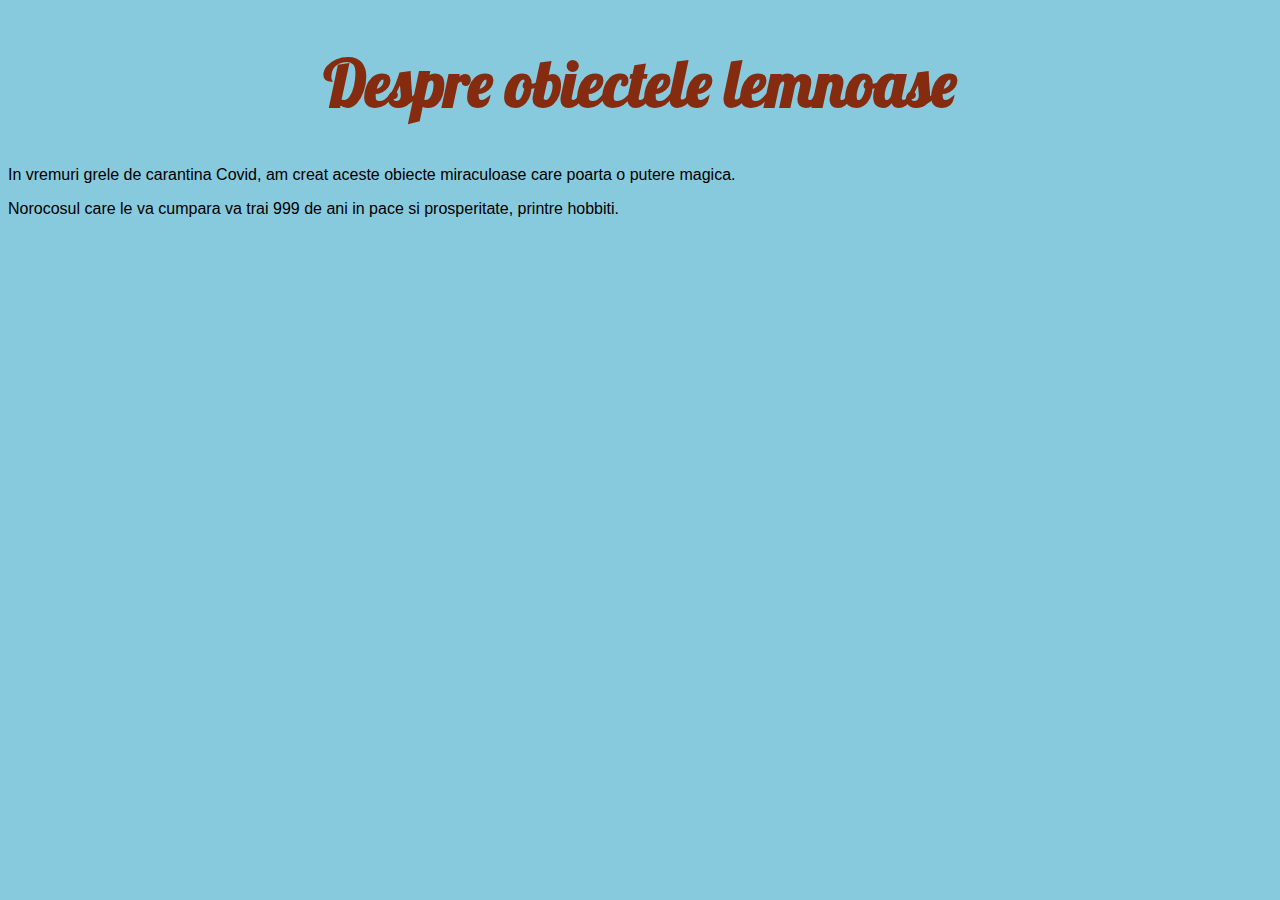
==== about.html @ 74f25ab7 "Verisune noua" ====
<!DOCTYPE html>
<html lang="en">
<head>
    <meta charset="UTF-8">
    <meta name="viewport" content="width=device-width, initial-scale=1.0">
    <title>About Lemnoase</title>
    <link rel="stylesheet" href="lemnoase.css">

</head>
<body>
    <h1>Despre obiectele lemnoase</h1>
    <p>In vremuri grele de carantina Covid, am creat aceste obiecte miraculoase care poarta o putere magica.</p> 
    <p>Norocosul care le va cumpara va trai 999 de ani in pace si prosperitate, printre hobbiti.</p>
</body>
</html>
---- lemnoase.css ----
@import url('https://fonts.googleapis.com/css2?family=Lobster&display=swap');

body {background-color: rgb(135, 202, 222);
font-family: sans-serif;

}

h1{
    color: rgb(133, 43, 15);
    text-align: center;
    font-family: 'Lobster', cursive;
    font-size: 4em;
    }
    h2{
    color: rgb(22, 31, 114);
    text-align: center;
    font-size: 1.5em;
    text-decoration: underline;
    }

    h3{
color: rgb(87, 74, 32);
font-size: 1.4em;

    }

    #pretvechi 
    {text-decoration: line-through;
        text-decoration-color: red;
        text-decoration-thickness: 2px;
        text-decoration-style:inherit;
      
        }
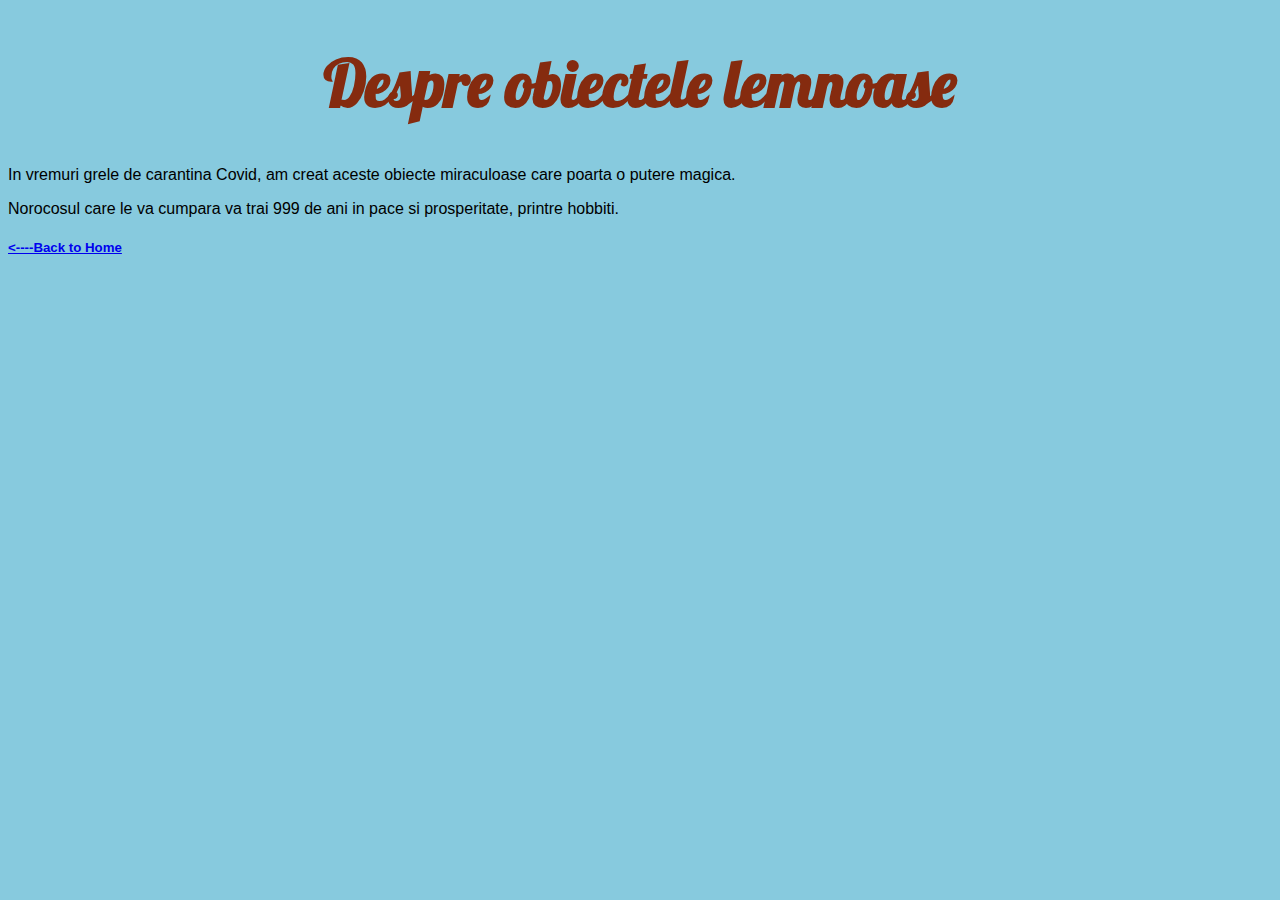
==== commit 0a8f1fd2: "Back" ====
--- a/about.html
+++ b/about.html
@@ -11,5 +11,7 @@
     <h1>Despre obiectele lemnoase</h1>
     <p>In vremuri grele de carantina Covid, am creat aceste obiecte miraculoase care poarta o putere magica.</p> 
     <p>Norocosul care le va cumpara va trai 999 de ani in pace si prosperitate, printre hobbiti.</p>
+
+    <h5><a href="index.html"><----Back to Home</a></h5>
 </body>
 </html>--- a/lemnoase.css
+++ b/lemnoase.css
@@ -1,7 +1,12 @@
 @import url('https://fonts.googleapis.com/css2?family=Lobster&display=swap');
+html {
+
+    scroll-behavior: smooth;
+}
 
 body {background-color: rgb(135, 202, 222);
 font-family: sans-serif;
+
 
 }
 
